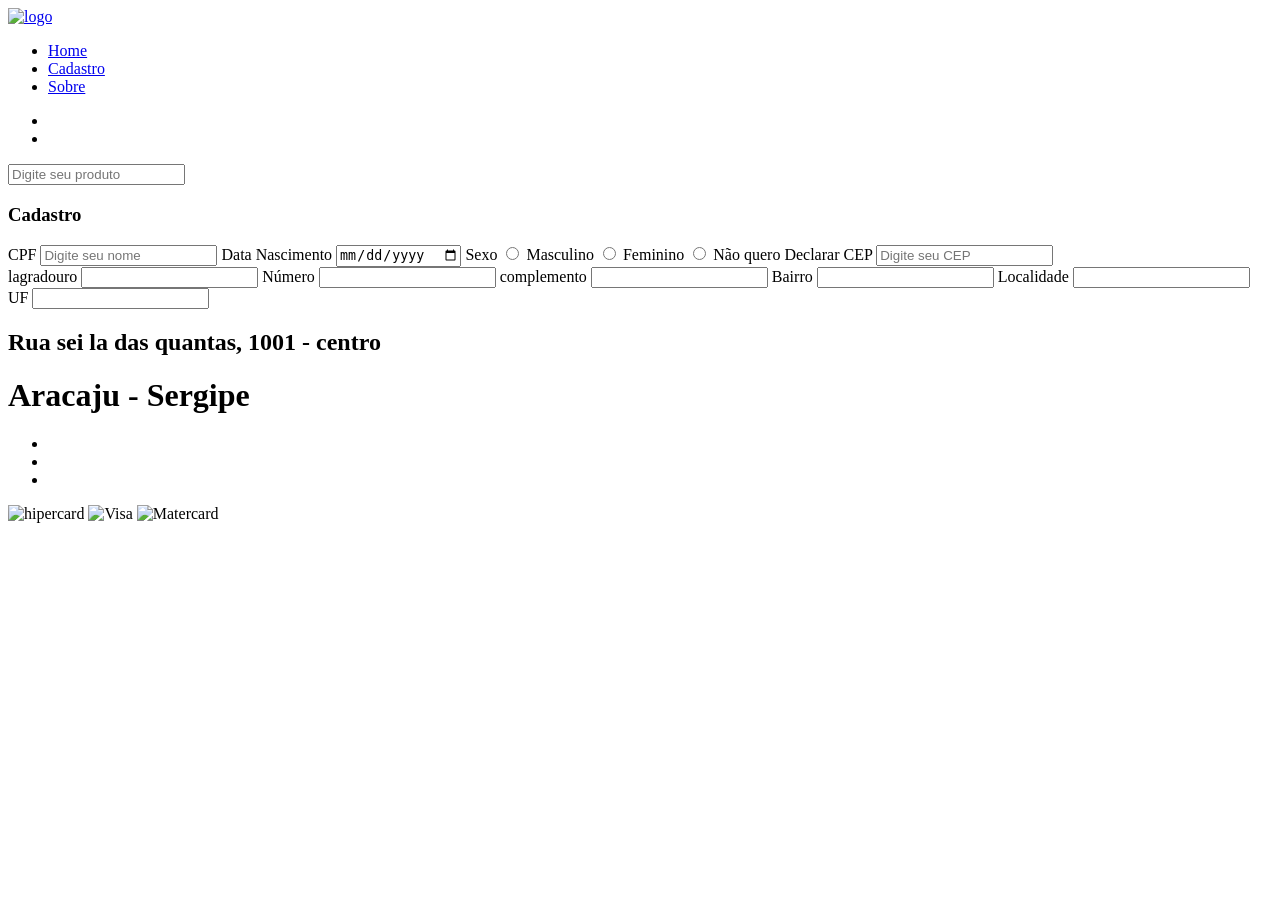
==== paginas/cadastro.html @ 8e9034b6 "alterei o arquivo" ====
<!DOCTYPE html>
<html lang="pt-br">
<head>
    <meta charset="UTF-8">
    <meta name="viewport" content="width=device-width, initial-scale=1.0">
    <title>Loja Virtual</title>

    <!--Faz seu camentario -->
    <!--LINK PARA ADICIONAR O FAVICON-->

    <link rel="shortcut icon" href="imagens/icones/favicon.ico" type="image/x-icon">
    
</head>
<body>
    <main id="geral">
        <header id="cabecalho">
            <div id="logo">
                <a href="index.html">
                    <img src="imagens/icones/logo.png" alt="logo">

                    </img>
                </a>
            </div>

            <nav id="menu">
                <ul>
                    <li><a href="index.html" class="link_menu"> Home </a></li>
                    <li><a href="paginas/cardastro.html" class="link_menu"> Cadastro </a></li>
                    <li><a href="paginas/sobre.html" class="link_menu"> Sobre </a></li>
                    
                </ul>
            </nav>
            <div id="div-icones">
                <ul>
                    <li><a href="/paginas/login.html" class="lnk_icone"><img src="imagens/icones/login.png" alt=""></a></li>
                    <li><a href="/paginas/carrinho.html" class="lnk_icone"><img src="imagens/icones/carrinho.png" alt=""></a></li>
                </ul>
            </div>
        </header>

        <section id="pesquisa">
            <input type="text" name="pesquisa" id="pesquisa" placeholder="Digite seu produto">
        </section>

       <section id="formulario">
        <h3>Cadastro</h3>
       </section>

       <form id="pessoa">
        <label for="nome">CPF</label>




        <input type="nome" class="input01" required maxlength="60" placeholder="Digite seu nome">

        <label for="data-nascimento">Data Nascimento</label>
        <input type="date" name="data-nascimento" id="data-nascimento" class="input01" required>
           
        <label for="sexo">Sexo</label>
        <input type="radio" name="sexo" id="sexoM" class="inputOP" value="M"> Masculino
        <input type="radio" name="sexo" id="sexoM" class="inputOP" value="M"> Feminino
        <input type="radio" name="sexo" id="sexoM" class="inputOP" value="M"> Não quero Declarar

        <label for="cep">CEP</label>
        <input type="text" name="cep" id="cep" class="input02" required maxlength="9" placeholder="Digite seu CEP">

        <div id="div-dados-endereço" class="oculto">
            <label for="lagradouro">lagradouro</label>
            <input type="text" name="logradouro" id="logradouro" class="input01">

            <label for="num-residencia">Número</label>
            <input type="text" name="logradouro" id="logradouro" class="input01">

            <label for="complemento-end">complemento</label>
            <input type="text" name="complemento-end" class-input01>

            <label for="bairro">Bairro</label>
            <input type="text" name="bairro" id="bairro" class="input01">

            <label for="localidade">Localidade</label>
            <input type="text" name="localidade" id="localidade" class="input01">

            <label for="uf">UF</label>
            <input type="text" name="uf" id="uf" class="input01"

        </div>
    </form>  
        <footer id="rodape">
            <div id="dadosloja">
                <h2>Rua sei la das quantas, 1001 - centro</h2>
                <h1>Aracaju - Sergipe</h1>
            </div>

            <div id="icones_sociais">
                <ul>
                    <li><a href="https://www.instagram.com/seu_usuario"><img src="imagens/icones/instagram.png" alt=""></a></li>
                    <li><a href="https://www.facebook.com/seu_usuario"><img src="images/icones/instagram.png" alt=""></a></li>
                    <li><a href="https://www.faceboock.com/seu_usuario"><img src="imagens/icones/x.png" alt=""></a></li>
                </ul>
            </div>

            <div id="div-cartoes">
                <img src="imagens/icones/hipercard.png" alt="hipercard">
                <img src="imagens/icones/visa.png" alt="Visa">
                <img src="imagens/icones/master_card.png" alt="Matercard">
            </div>
        </footer>
    </main>
</body>
</html>
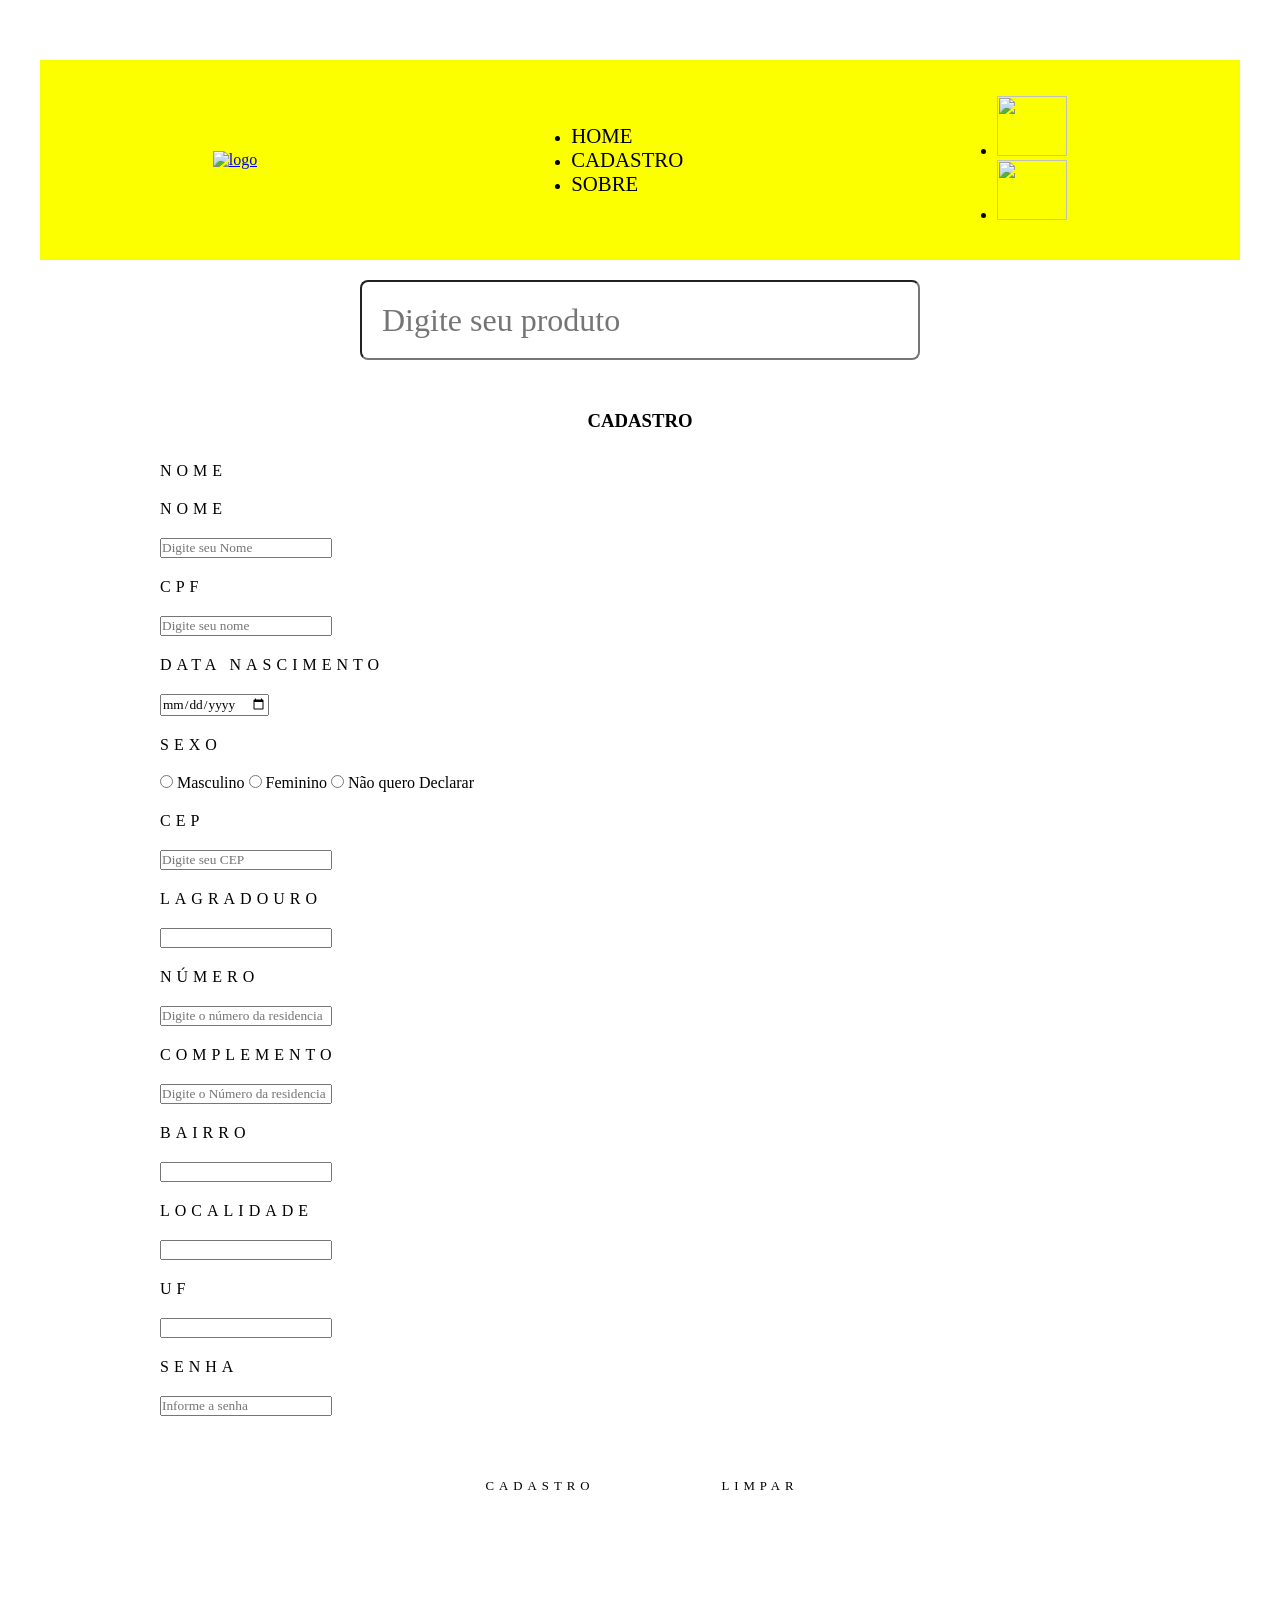
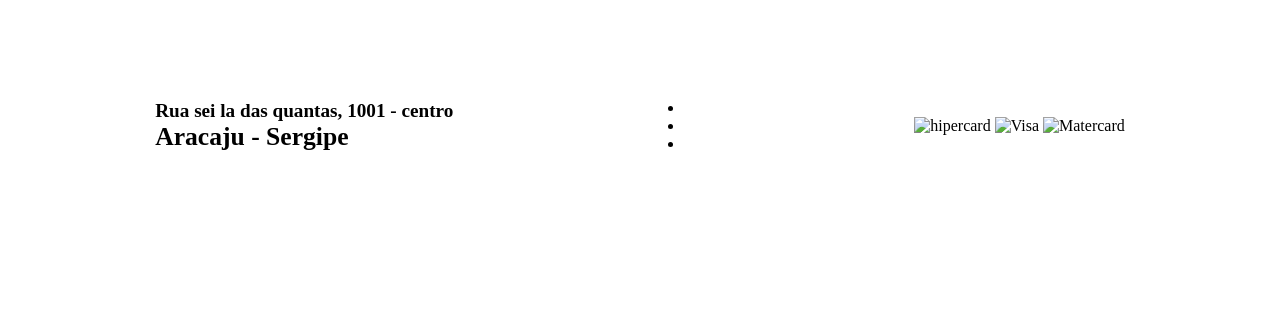
==== commit 7281899f: "alterei o arquivo" ====
--- a/paginas/cadastro.html
+++ b/paginas/cadastro.html
@@ -1,5 +1,6 @@
 <!DOCTYPE html>
 <html lang="pt-br">
+
 <head>
     <meta charset="UTF-8">
     <meta name="viewport" content="width=device-width, initial-scale=1.0">
@@ -9,8 +10,12 @@
     <!--LINK PARA ADICIONAR O FAVICON-->
 
     <link rel="shortcut icon" href="imagens/icones/favicon.ico" type="image/x-icon">
-    
+
+    <!--LINK PARA O ARQUIVO-->
+    <link rel="stylesheet" href="../css/style_estrutura_paginas.css">
+    <link rel="stylesheet" href="../css/style_formulario.css">
 </head>
+
 <body>
     <main id="geral">
         <header id="cabecalho">
@@ -27,13 +32,15 @@
                     <li><a href="index.html" class="link_menu"> Home </a></li>
                     <li><a href="paginas/cardastro.html" class="link_menu"> Cadastro </a></li>
                     <li><a href="paginas/sobre.html" class="link_menu"> Sobre </a></li>
-                    
+
                 </ul>
             </nav>
             <div id="div-icones">
                 <ul>
-                    <li><a href="/paginas/login.html" class="lnk_icone"><img src="imagens/icones/login.png" alt=""></a></li>
-                    <li><a href="/paginas/carrinho.html" class="lnk_icone"><img src="imagens/icones/carrinho.png" alt=""></a></li>
+                    <li><a href="/paginas/login.html" class="lnk_icone"><img src="imagens/icones/login.png" alt=""></a>
+                    </li>
+                    <li><a href="/paginas/carrinho.html" class="lnk_icone"><img src="imagens/icones/carrinho.png"
+                                alt=""></a></li>
                 </ul>
             </div>
         </header>
@@ -42,50 +49,64 @@
             <input type="text" name="pesquisa" id="pesquisa" placeholder="Digite seu produto">
         </section>
 
-       <section id="formulario">
-        <h3>Cadastro</h3>
-       </section>
+        <section id="formulario">
+            <h3>Cadastro</h3>
+        
 
-       <form id="pessoa">
-        <label for="nome">CPF</label>
+        <form id="pessoa">
+            <label for="nome">Nome</label>
+            <label for="nome">Nome</label>
+            <input type="text" name="nome" id="nome" class="input01" required maxlength="60"
+                placeholder="Digite seu Nome">
 
+            <label for="nome">CPF</label>
+            <input type="nome" class="input01" required maxlength="60" placeholder="Digite seu nome">
 
+            <label for="data-nascimento">Data Nascimento</label>
+            <input type="date" name="data-nascimento" id="data-nascimento" class="input02" required>
 
+            <label for="sexo">Sexo</label>
+            <input type="radio" name="sexo" id="sexoM" class="inputOP" value="M"> Masculino
+            <input type="radio" name="sexo" id="sexoM" class="inputOP" value="M"> Feminino
+            <input type="radio" name="sexo" id="sexoM" class="inputOP" value="M"> Não quero Declarar
 
-        <input type="nome" class="input01" required maxlength="60" placeholder="Digite seu nome">
+            <label for="cep">CEP</label>
+            <input type="text" name="cep" id="cep" class="input02" required maxlength="9" placeholder="Digite seu CEP">
 
-        <label for="data-nascimento">Data Nascimento</label>
-        <input type="date" name="data-nascimento" id="data-nascimento" class="input01" required>
-           
-        <label for="sexo">Sexo</label>
-        <input type="radio" name="sexo" id="sexoM" class="inputOP" value="M"> Masculino
-        <input type="radio" name="sexo" id="sexoM" class="inputOP" value="M"> Feminino
-        <input type="radio" name="sexo" id="sexoM" class="inputOP" value="M"> Não quero Declarar
+            <div id="div-dados-endereço" class="oculto">
+                <label for="lagradouro">lagradouro</label>
+                <input type="text" name="logradouro" id="logradouro" class="input01">
 
-        <label for="cep">CEP</label>
-        <input type="text" name="cep" id="cep" class="input02" required maxlength="9" placeholder="Digite seu CEP">
+                <label for="num-residencia">Número</label>
+                <input type="text" name="logradouro" id="logradouro" class="input01" maxlength="10"
+                    placeholder="Digite o número da residencia">
 
-        <div id="div-dados-endereço" class="oculto">
-            <label for="lagradouro">lagradouro</label>
-            <input type="text" name="logradouro" id="logradouro" class="input01">
+                <label for="complemento-end">complemento</label>
+                <input type="text" name="complemento-end" id="complemento" class="input01" maxlength="100"
+                    placeholder="Digite o Número da residencia">
 
-            <label for="num-residencia">Número</label>
-            <input type="text" name="logradouro" id="logradouro" class="input01">
+                <label for="bairro">Bairro</label>
+                <input type="text" name="bairro" id="bairro" class="input01">
 
-            <label for="complemento-end">complemento</label>
-            <input type="text" name="complemento-end" class-input01>
+                <label for="localidade">Localidade</label>
+                <input type="text" name="localidade" id="localidade" class="input01">
 
-            <label for="bairro">Bairro</label>
-            <input type="text" name="bairro" id="bairro" class="input01">
+                <label for="uf">UF</label>
+                <input type="text" name="uf" id="uf" class="input02">
 
-            <label for="localidade">Localidade</label>
-            <input type="text" name="localidade" id="localidade" class="input01">
+            </div>
 
-            <label for="uf">UF</label>
-            <input type="text" name="uf" id="uf" class="input01"
+            <label for="senha">Senha</label>
+            <input type="password" name="senha" id="senha" class="input02" required maxlength="6"
+                placeholder="Informe a senha">
 
-        </div>
-    </form>  
+            <div id="div-btns">
+                <button type="submit" id="btn-add">Cadastro</button>
+                <button type="reset" id="btn-limpar">Limpar</button>
+            </div>
+        </form>
+        </section>
+
         <footer id="rodape">
             <div id="dadosloja">
                 <h2>Rua sei la das quantas, 1001 - centro</h2>
@@ -94,8 +115,10 @@
 
             <div id="icones_sociais">
                 <ul>
-                    <li><a href="https://www.instagram.com/seu_usuario"><img src="imagens/icones/instagram.png" alt=""></a></li>
-                    <li><a href="https://www.facebook.com/seu_usuario"><img src="images/icones/instagram.png" alt=""></a></li>
+                    <li><a href="https://www.instagram.com/seu_usuario"><img src="imagens/icones/instagram.png"
+                                alt=""></a></li>
+                    <li><a href="https://www.facebook.com/seu_usuario"><img src="images/icones/instagram.png"
+                                alt=""></a></li>
                     <li><a href="https://www.faceboock.com/seu_usuario"><img src="imagens/icones/x.png" alt=""></a></li>
                 </ul>
             </div>
@@ -108,4 +131,5 @@
         </footer>
     </main>
 </body>
+
 </html>
--- a/css/style_estrutura_paginas.css
+++ b/css/style_estrutura_paginas.css
@@ -0,0 +1,192 @@
+/*IMPORTANDO A FONTE ROBOTO DO GOOGLE FONT*/
+@import url('https://fonts.googleapis.com/css2?family=Roboto:ital,wght@0,100..900;1,100..900&display=swap');
+
+/*ATRIBUINDO EM TODOS OS ELEMNTOS*/
+*{
+    margin: 0px;
+    padding: 0px;
+    box-sizing: border-box;
+    font-family: roboto;
+}
+/*CIANDO VARIÁVEIS*/
+:root{
+    --cor_principal: #fbff00;
+    --cor_botao01: #0004ff;
+    --cor_vermelha: #ffffff
+    --cor_suave: #ffffff
+}
+/*CONFIGURANDO O TAG main*/
+#geral{
+    margin: 20px;
+    padding: 20px;
+    display: flex;
+    flex-direction: column;
+    justify-content: center;
+    align-items: center;
+}
+/*CONFIGURANDO O CABEÇALHO DAPÁGINA*/
+#cabecalho{
+    width: 100%;
+    height: 200px;
+    background-color: var(--cor_principal);
+    padding: 5px;
+    margin: 20px 0px;
+    display: flex;
+    justify-content: center;
+    align-items: center;
+}
+/*ALTERANDO O TAMANHO DA IMAGEM DO LOGO*/
+#logo img{
+    width: 250px;
+    height: 160px;
+}
+/*CONFIGURANDO A TAG nav POR MEIO DO SEU ID*/
+#menu{
+    width: 700px;
+    height: 160px;
+    display: flex;
+    align-items: center;
+    justify-content: center;
+}
+/*CONFIGURANDO OS LI DO UL DO CABEÇALHO NA HONRIZONTAL*/
+#cabecalho{
+    display: flex;
+    list-style: none;
+    gap: 20px;
+}
+/*CONFIGURANDO OS TAMANHOS DO ÍCONES*/
+#div-icones img{
+    width: 70px;
+    height: 60px;
+}
+
+/*FORMATANDO OS MENUS*/
+#menu a:link{
+    font-size: 1.3em;
+    text-transform: uppercase;
+    text-decoration: none;
+    color: var(--cor_link_menu);
+}
+#menu a:visited{
+    font-size: 1.3em;
+    text-transform: uppercase;
+    text-decoration: none;
+    color: var(--cor_link_menu);
+}
+
+#menu a:hover{
+    font-size: 1.6em;
+    text-transform: uppercase;
+    text-decoration: none;
+    color: var(--cor_link_menu);
+}
+
+#menu a:active{
+    font-size: 1.3em;
+    text-transform: uppercase;
+    text-decoration: none;
+    color: var(--cor_link_menu);
+}
+
+/*FORMATANDO section PELO ID PESQUISA*/
+#pesquisa{
+    width: 1000px;
+    height: 180px;
+    display: flex;
+    align-items: center;
+    justify-content: center;
+}
+
+#pesquisa{
+    width: 600px;
+    height: 80px;
+    padding: 20px;
+    border-radius:  ;
+}
+
+#pesquisa input{
+    width: 600px;
+    height: 80px;
+    padding: 20px;
+    border-radius: 8px;
+    font-size: 2em;
+    background-color: var(--cor_link_menu);
+}
+
+#cards{
+    width: 1000px;
+    min-height: 20px 0px;
+    padding: 10px;
+    display: grid;
+    grid-template-columns: repeat(auto-fit,minmax(250px,1fr));
+    gap: 20px;
+    cursor: pointer;
+}
+
+.card{
+    width: 250px;
+    min-height: solid 1px var(--cor_principal);
+    padding: 15px;
+    display: flex;
+    flex-direction: column;
+    align-items: center;
+    justify-content: center;
+}
+
+.card:hover{
+    transform: translateY(-5px);
+}
+
+.card h2{
+    text-transform: uppercase;
+    letter-spacing: 5px;
+    margin: 10px 0px;
+}
+
+.card h3{
+    margin: 20px 0px;
+}
+
+.card button{
+    width: 100%;
+    height: 45px;
+    text-transform: uppercase;
+    letter-spacing: 5px;
+    border: none;
+    background-color: var(--cor_link_menu);
+    cursor: pointer;
+}
+
+.card img{
+    width: 100%;
+    height: 150px;
+}
+
+/*FORMATAÇÃO DO RODAPÉ*/
+#rodape{
+    width: 100%;
+    height: 300px;
+    background-color: var(--cor_link_menu);
+    display: flex;
+    align-items: center;
+    justify-content: space-around;
+}
+
+#dadosloja{
+    font-size: 0.8em;
+}
+
+#icones-sociais ul {
+    list-style: none;
+}
+
+#icones-sociais img{
+    width: 25px;
+    height: 25px;
+    margin-left: 50px;
+}
+
+#div-cartoes img{
+    width: 25px;
+    height: 25px;
+}
--- a/css/style_formulario.css
+++ b/css/style_formulario.css
@@ -0,0 +1,59 @@
+/*FORMATANDO SECTION FORMULARIO*/
+#formulario{
+    width: 1000px;
+    min-height: 600px;
+    padding: 20px;
+}
+
+h3{
+    text-align: center;
+    text-transform: uppercase;
+    margin: 30px 0px;
+}
+
+label{
+    display: block;
+    margin: 20px 0px;
+    text-transform: uppercase;
+    letter-spacing: 5px;
+}
+
+.input01 .input02{
+border: none;
+border-bottom:  1px solid var(--cor_principal) ;
+font-size: 1.3em;
+padding: 5px;
+}
+
+.input01{
+    width: 800;
+}
+
+.input02{
+    width: 400;
+}
+
+#div-btns{
+    height: 60px;
+    margin: 40px 0px;
+    display: flex;
+    align-items: center;
+    justify-content: center;
+}
+
+#div-btns button{
+    width: 200px;
+    height: 40px;
+    margin-left: 20px;
+    background-color: var(--cor_suave);
+    border: none;
+    text-transform: uppercase;
+    cursor: pointer;
+    font-size: 0.8em;
+    letter-spacing: 5px;
+}
+
+.culto{
+    display: none;
+}
+
